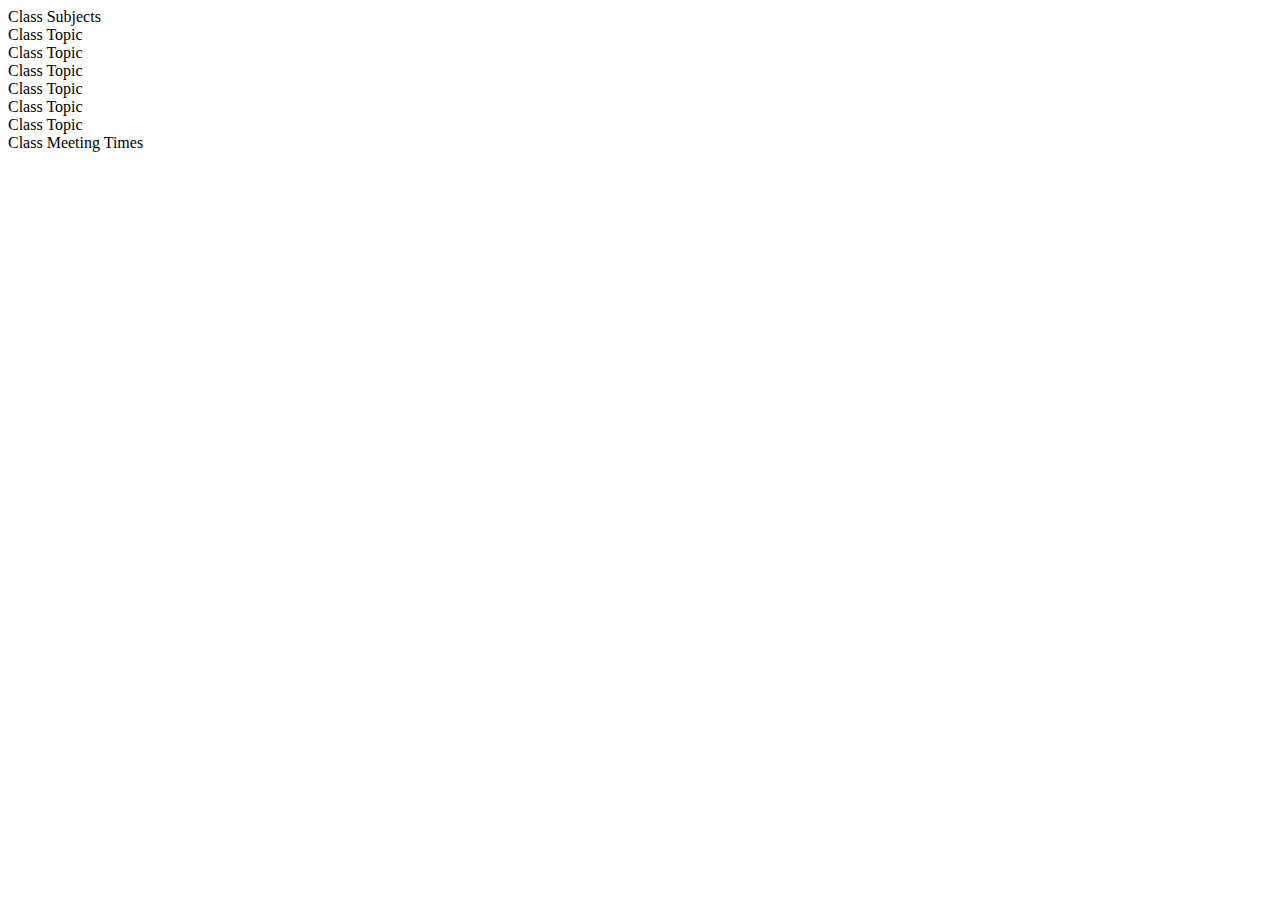
==== FED1StudioProject/Classes.html @ a1f51d7c "Placeholder structure" ====
﻿<!DOCTYPE html>
<html>
<head>
    <meta charset="utf-8" />
    <title></title>
</head>
<body>
    <header>Class Subjects</header>
    <main>
        <section>
            <article>Class Topic</article>
            <article>Class Topic</article>
            <article>Class Topic</article>
            <article>Class Topic</article>
            <article>Class Topic</article>
            <article>Class Topic</article>
        </section>
        <section>
            <article>Class Meeting Times</article>
        </section>

    </main>
    <footer></footer>

</body>
</html>
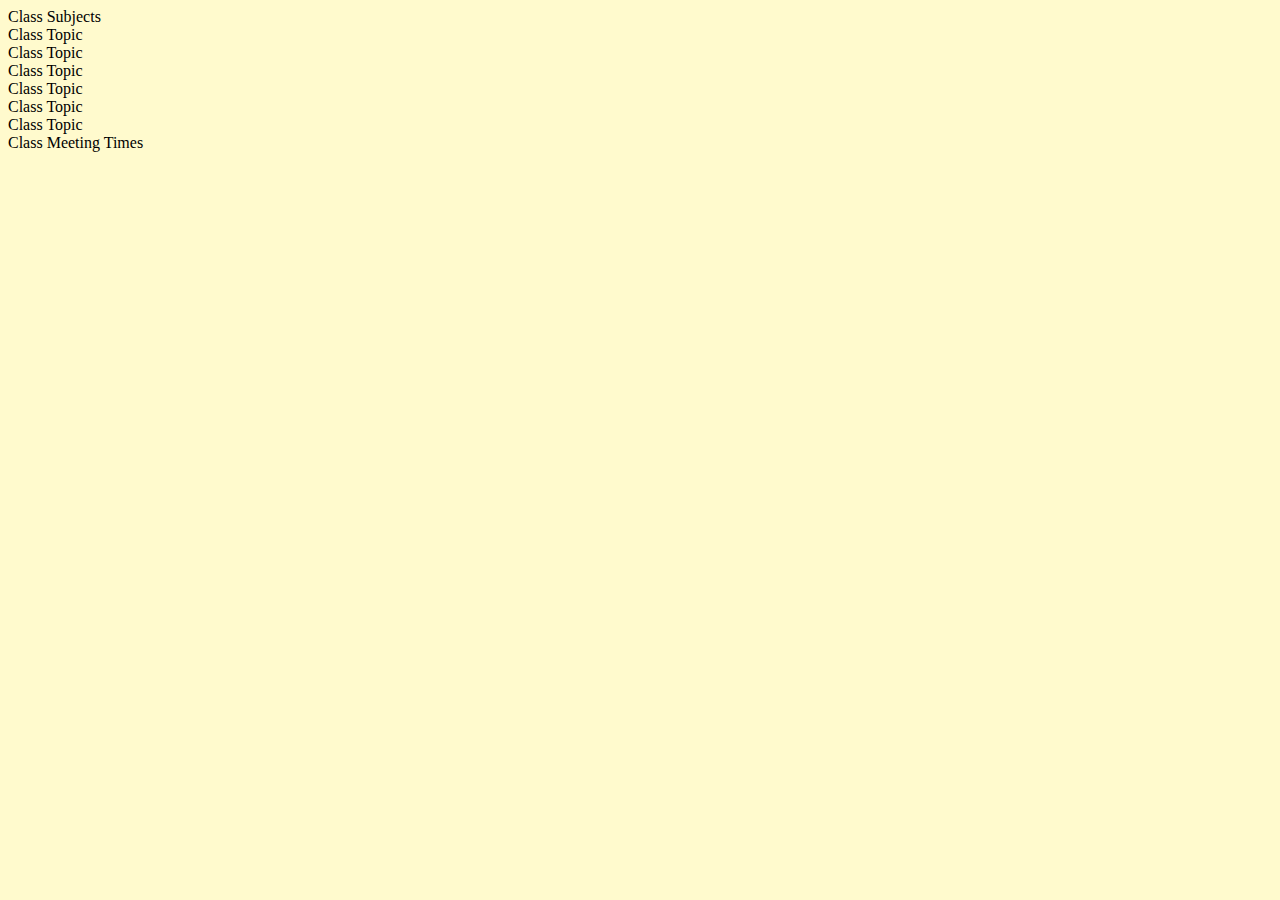
==== commit 148fa9dd: "finished module 5 homework" ====
--- a/FED1StudioProject/Classes.html
+++ b/FED1StudioProject/Classes.html
@@ -3,6 +3,7 @@
 <head>
     <meta charset="utf-8" />
     <title></title>
+    <link href="css/styles.css" rel="stylesheet" />
 </head>
 <body>
     <header>Class Subjects</header>
--- a/FED1StudioProject/css/styles.css
+++ b/FED1StudioProject/css/styles.css
@@ -0,0 +1,10 @@
+﻿body {
+    background-color: lemonchiffon;
+}
+.bigHeader{
+    font-size:35px;
+    background-color:lightpink;
+}
+#navBar{
+    background-color: aquamarine;
+}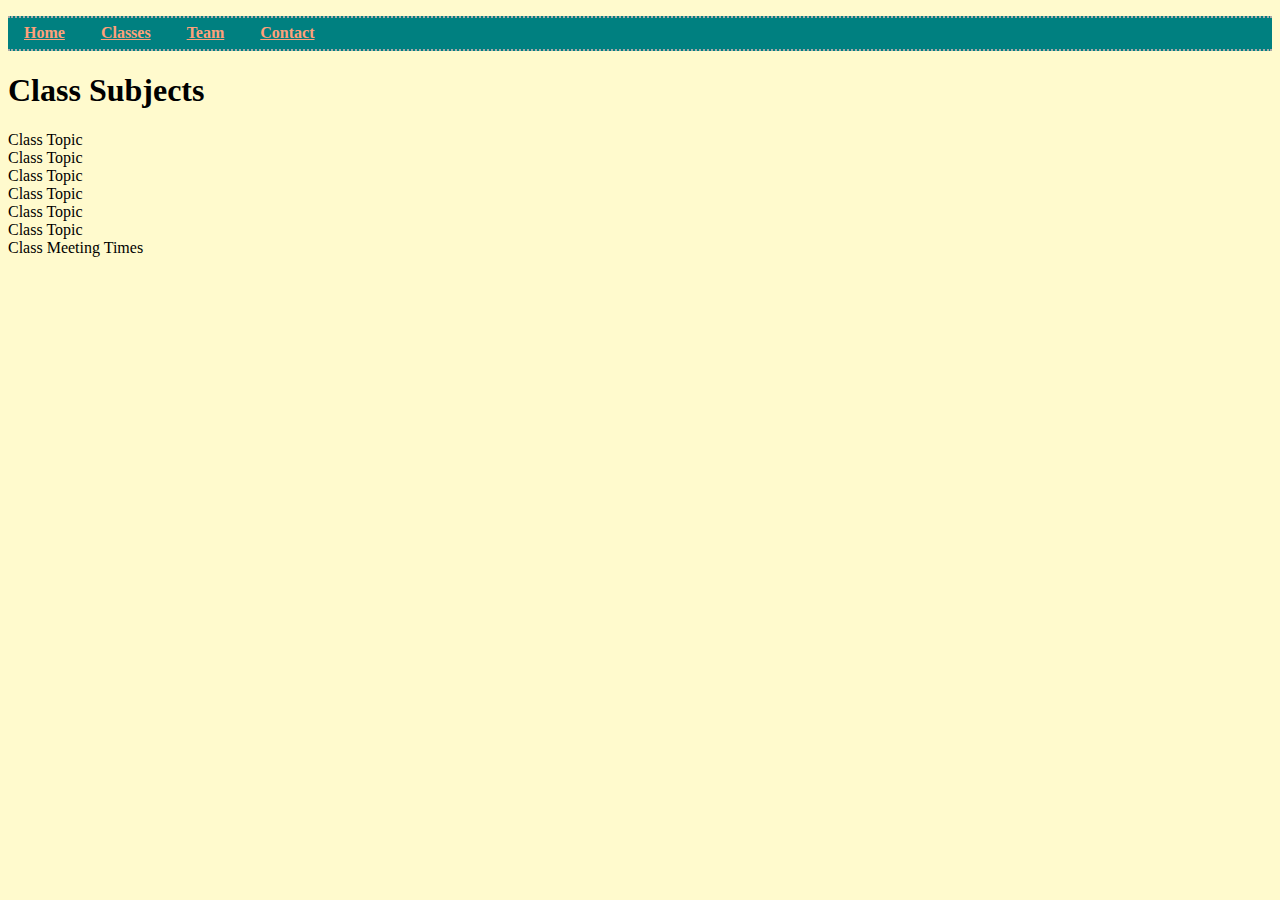
==== commit 4fbfe372: "added navbar with styling" ====
--- a/FED1StudioProject/Classes.html
+++ b/FED1StudioProject/Classes.html
@@ -6,7 +6,30 @@
     <link href="css/styles.css" rel="stylesheet" />
 </head>
 <body>
-    <header>Class Subjects</header>
+    <header>
+
+
+        <nav>
+            <ul>
+                <li>
+                    <a href="index.html">Home</a>
+                </li>
+                <li>
+
+                    <a href="Classes.html">Classes</a>
+                </li>
+                <li>
+
+                    <a href="Team.html">Team</a>
+                </li>
+                <li>
+
+                    <a href="Contact.html">Contact</a>
+                </li>
+            </ul>
+        </nav>
+        <h1>Class Subjects</h1>
+    </header>
     <main>
         <section>
             <article>Class Topic</article>
--- a/FED1StudioProject/css/styles.css
+++ b/FED1StudioProject/css/styles.css
@@ -7,4 +7,35 @@
 }
 #navBar{
     background-color: aquamarine;
-}+}
+
+/*navbar link styling*/
+nav a {
+    font-weight: bold;
+    color: lightsalmon;
+}
+
+    nav a:hover, nav a:active, nav a:focus {
+        text-decoration: none;
+    }
+
+nav ul {
+    background-color: teal;
+    padding: 0;
+    border-top: 2px dotted darkgray;
+    border-bottom: 2px dotted darkgray;
+}
+
+nav li:hover {
+    background-color: darkblue;
+}
+/*nav link structure - makes nav links horizontal*/
+
+nav ul li {
+    display: inline-block;
+}
+
+    nav ul li a {
+        padding: .4em 1em;
+        display: block;
+    }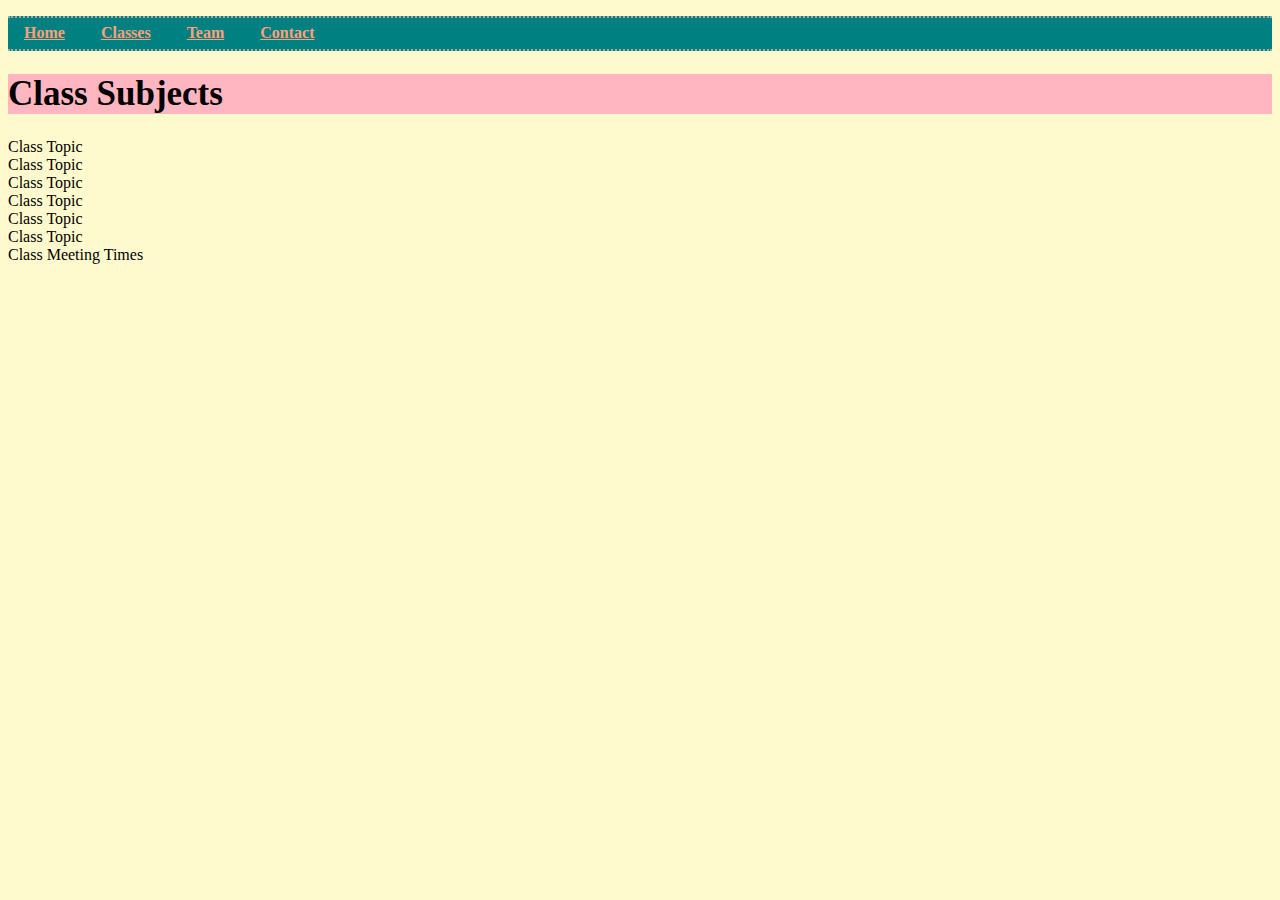
==== commit d244609f: "Unified color theory, headers" ====
--- a/FED1StudioProject/Classes.html
+++ b/FED1StudioProject/Classes.html
@@ -2,7 +2,7 @@
 <html>
 <head>
     <meta charset="utf-8" />
-    <title></title>
+    <title>Guitar School</title>
     <link href="css/styles.css" rel="stylesheet" />
 </head>
 <body>
@@ -28,7 +28,7 @@
                 </li>
             </ul>
         </nav>
-        <h1>Class Subjects</h1>
+        <h1 class="bigHeader">Class Subjects</h1>
     </header>
     <main>
         <section>
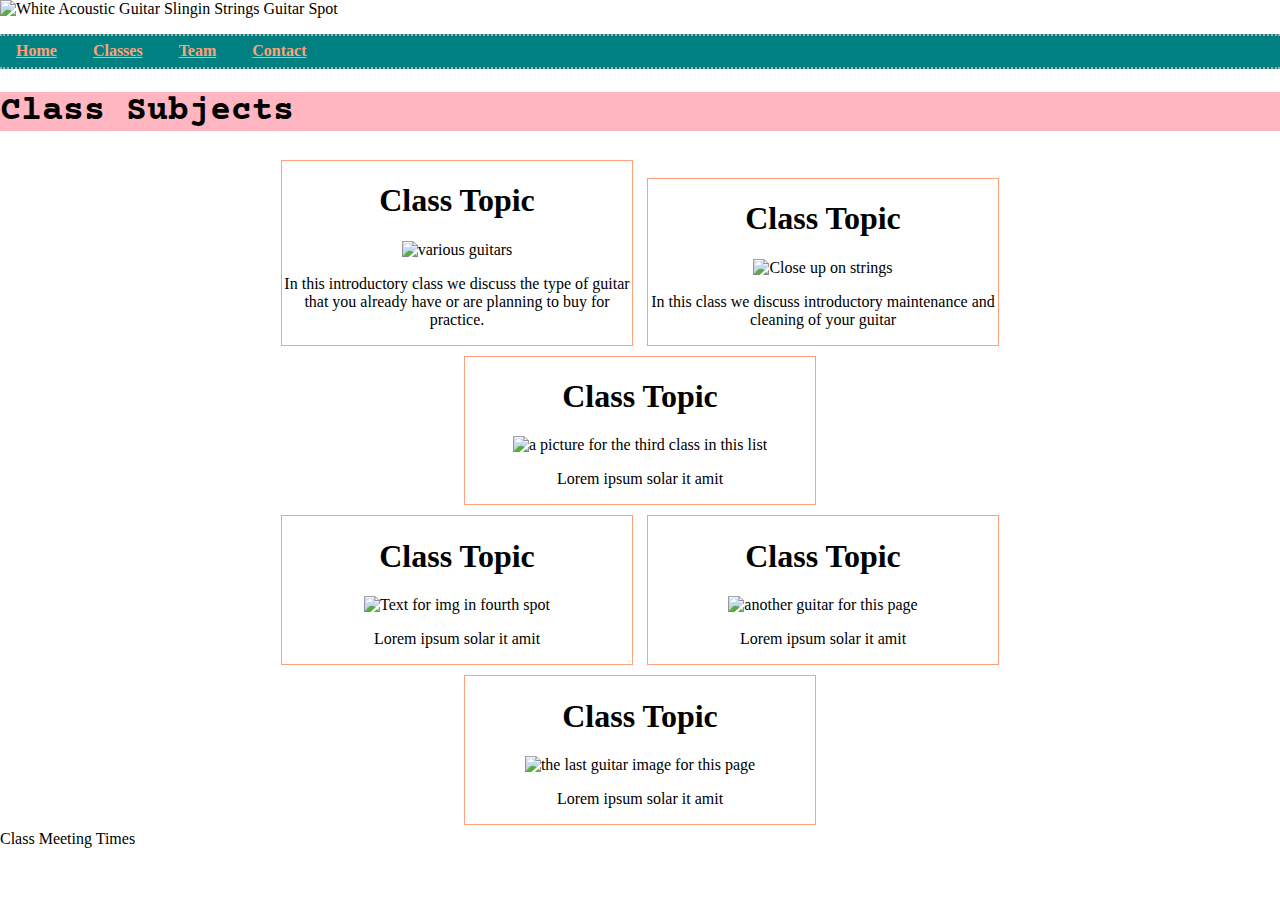
==== commit fce37384: "set up the gallery for classes half-ish done" ====
--- a/FED1StudioProject/Classes.html
+++ b/FED1StudioProject/Classes.html
@@ -8,6 +8,8 @@
 <body>
     <header>
 
+        <img src="/img/photo-1524567248408-cbfd37e65e2d.jpg" alt="White Acoustic Guitar" width="100" />
+        Slingin Strings Guitar Spot
 
         <nav>
             <ul>
@@ -31,14 +33,48 @@
         <h1 class="bigHeader">Class Subjects</h1>
     </header>
     <main>
-        <section>
-            <article>Class Topic</article>
-            <article>Class Topic</article>
-            <article>Class Topic</article>
-            <article>Class Topic</article>
-            <article>Class Topic</article>
-            <article>Class Topic</article>
-        </section>
+        <article id="imageGallery">
+
+
+            <div >
+                <div class="galleryItem">
+                    <h1> Class Topic</h1>
+                    <img src="/img/types.jpg" alt="various guitars" width="100" />
+                    <p>In this introductory class we discuss the type of guitar that you already have or are planning to buy for practice.</p>
+                </div>
+                <div class="galleryItem">
+                    <h1>Class Topic</h1>
+                    <img src="/img/strings.jpg" alt="Close up on strings" width="100" />
+                    <p>In this class we discuss introductory maintenance and cleaning of your guitar</p>
+                </div>
+                <div class="galleryItem">
+                    <h1>Class Topic</h1>
+                    <img src="/img/third guitar class.jpg" alt="a picture for the third class in this list" width=" 100" />
+                    <p>Lorem ipsum solar it amit</p>
+                </div>
+            </div>
+
+            <div >
+                <div class="galleryItem">
+                    <h1> Class Topic</h1>
+                    <img src="/img/fourth guitar image.jpg" alt=" Text for img in fourth spot" width=" 100" />
+                    <p>Lorem ipsum solar it amit</p>
+                </div>
+                <div class="galleryItem">
+                    <h1>Class Topic</h1>
+                    <img src="/img/fifth guitar image.jpg" alt="another guitar for this page" width=" 100" />
+                    <p>Lorem ipsum solar it amit</p>
+                </div>
+                <div class="galleryItem">
+                    <h1> Class Topic</h1>
+                    <img src="/img/sixth guitar image.jpg" alt="the last guitar image for this page" width=" 100" />
+                    <p>Lorem ipsum solar it amit</p>
+                </div>
+            </div>
+
+        </article>
+
+
         <section>
             <article>Class Meeting Times</article>
         </section>
--- a/FED1StudioProject/css/styles.css
+++ b/FED1StudioProject/css/styles.css
@@ -1,9 +1,14 @@
-﻿body {
+﻿@import url('https://fonts.googleapis.com/css2?family=Courier+Prime:wght@700&display=swap');
+body {
     background-color: lemonchiffon;
+    background: url(/img/bckgrnd.jpg);
+    background-size: cover;
+    margin:0;
 }
-.bigHeader{
-    font-size:35px;
-    background-color:lightpink;
+.bigHeader {
+    font-size: 35px;
+    background-color: lightpink;
+    font-family: 'Courier Prime', monospace;
 }
 #navBar{
     background-color: aquamarine;
@@ -38,4 +43,41 @@
     nav ul li a {
         padding: .4em 1em;
         display: block;
-    }+    }
+
+/*for Classes.html- 2 collumn layout with 2 coloumns floated*/
+/*#cssLeftColumn {
+    width: 75%;
+    float: left;
+    border-right: 1px dashed teal;
+    box-sizing: border-box;
+}
+
+#cssRightColumn {
+    width: 25%;
+    float: right;
+    box-sizing: border-box;
+}*/
+/****************************************** classes cards ****************************************************/
+div.galleryItem {
+    margin: 5px;
+    border: 1px solid lightsalmon;
+    display: inline-block;
+    width: 350px;
+}
+
+    div.galleryItem:hover {
+        border: 1px solid lightsalmon;
+        background-color: red;
+    }
+
+    div.galleryItem img {
+        width: 100px;
+        height: auto;
+    }
+
+#imageGallery {
+    margin: 0 auto;
+    width: 85%;
+    text-align: center;
+}